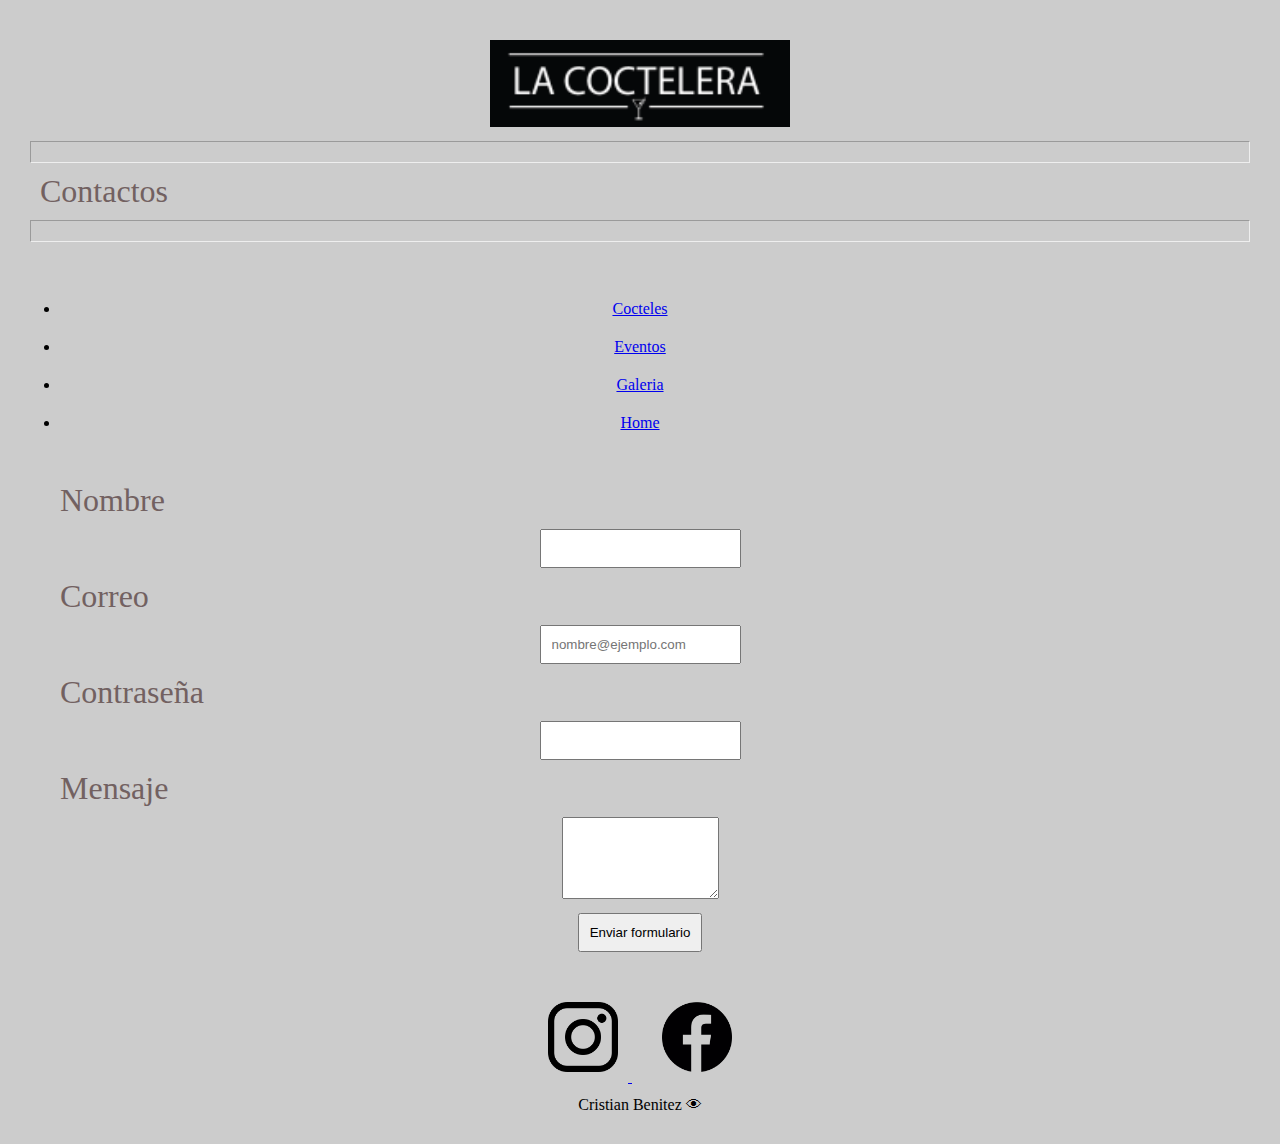
==== Contactos.html @ 5e6ba9ba "primero" ====
<!DOCTYPE html>
<html lang="en">
<head>
    <meta charset="UTF-8">
    <meta http-equiv="X-UA-Compatible" content="IE=edge">
    <meta name="viewport" content="width=device-width, initial-scale=1.0">
    <title>COCTELERABENITEZLOPEZ</title>
    <link rel="shortcut icon" href="./IMAGENES/icons8-cóctel-30.png">
    <link rel="stylesheet" href="rel"">
    <link rel="stylesheet" href="Estilos.css">   
</head>
<body>
<header>
        <img src="./IMAGENES/LogoCoc.png" width="320px" alt="LogoCoc">
    <hr>
    <h1>
        Contactos
    </h1>
    <hr>
    <br>
    <main>
    <Section>
        <ul>
            <li><a href="Cocteles.html">Cocteles</a></li>  
            <li><a href="Eventos.html">Eventos</a></li>
            <li><a href="Galeria.html">Galeria</a></li>
            <li><a href="Home.html">Home</a></li>
        </ul>
    </Section>
    <section>
        <h1>Nombre</h1>
        <input type="text" name="nombre"/>
        <br>
        <h1>Correo</h1>
        <input type="email" name="email" placeholder="nombre@ejemplo.com"/>
        <br>
       <h1>Contraseña</h1> 
        <input type="password"/>
        <br>
        <h1>Mensaje</h1>
        <textarea rows="4" cols="15"></textarea>
        <br>
        <form>
            <input type="submit"  value="Enviar formulario"/>
    </section>
    
    </form>
</main>
</header>
    <a href="https://www.instagram.com/lacocteleracolombia/?hl=es-la">
     <img src="./IMAGENES/instagramlogo.png" width="90px" alt="Logo Instagram">
   </a>
   <a href="https://www.facebook.com/LaCocteleraColombia "><img src="./IMAGENES/facebooklogo.png" width="90" alt="Logo facebook">
   </a>
   <br>
   <footer>Cristian Benitez 👁</footer>      
</body>
</html>
---- Estilos.css ----
*{
margin:0;
padding:10px;
box-sizing: border-box;
}
h1{
    text-align: center;
    background-color: #ccc;
    color: rgb(114, 97, 97);
}
p{
    font-family: Verdana, Geneva, Tahoma, sans-serif;
    line-height: 25px;
    text-align: center;
}
h1,h2,h3
{
   font-weight: normal;
   text-align: justify;
}
body{
    background-color: #ccc;
    text-align: center;
}
.menu{
    list-style: none;
    text-align: left;
    word-spacing:  1rem;
    margin-top: 1rem;
    background-color: 1rem;
}
.Home{
background-color: rgb(255, 2, 2);

}
div{
margin top: 5px;

}
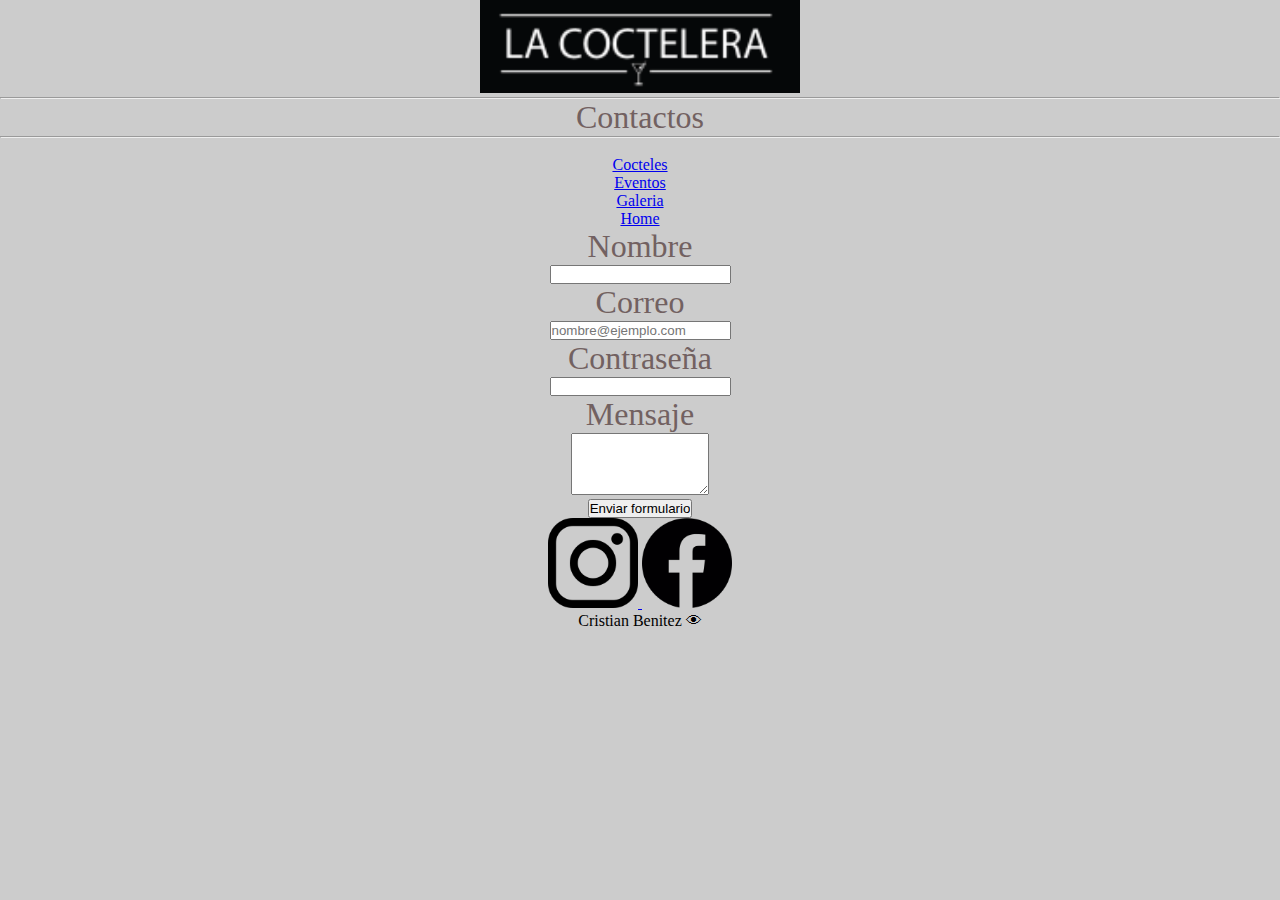
==== commit b71523bb: "add existing file" ====
--- a/Contactos.html
+++ b/Contactos.html
@@ -24,7 +24,7 @@
             <li><a href="Cocteles.html">Cocteles</a></li>  
             <li><a href="Eventos.html">Eventos</a></li>
             <li><a href="Galeria.html">Galeria</a></li>
-            <li><a href="Home.html">Home</a></li>
+            <li><a href="index.html">Home</a></li>
         </ul>
     </Section>
     <section>
--- a/Estilos.css
+++ b/Estilos.css
@@ -1,6 +1,6 @@
 *{
 margin:0;
-padding:10px;
+padding:0;
 box-sizing: border-box;
 }
 h1{
@@ -16,7 +16,7 @@
 h1,h2,h3
 {
    font-weight: normal;
-   text-align: justify;
+   text-align: center;
 }
 body{
     background-color: #ccc;
@@ -24,16 +24,11 @@
 }
 .menu{
     list-style: none;
-    text-align: left;
-    word-spacing:  1rem;
+    text-align: center;
+    word-spacing:  3rem;
     margin-top: 1rem;
     background-color: 1rem;
 }
 .Home{
 background-color: rgb(255, 2, 2);
-
-}
-div{
-margin top: 5px;
-
-}
+}